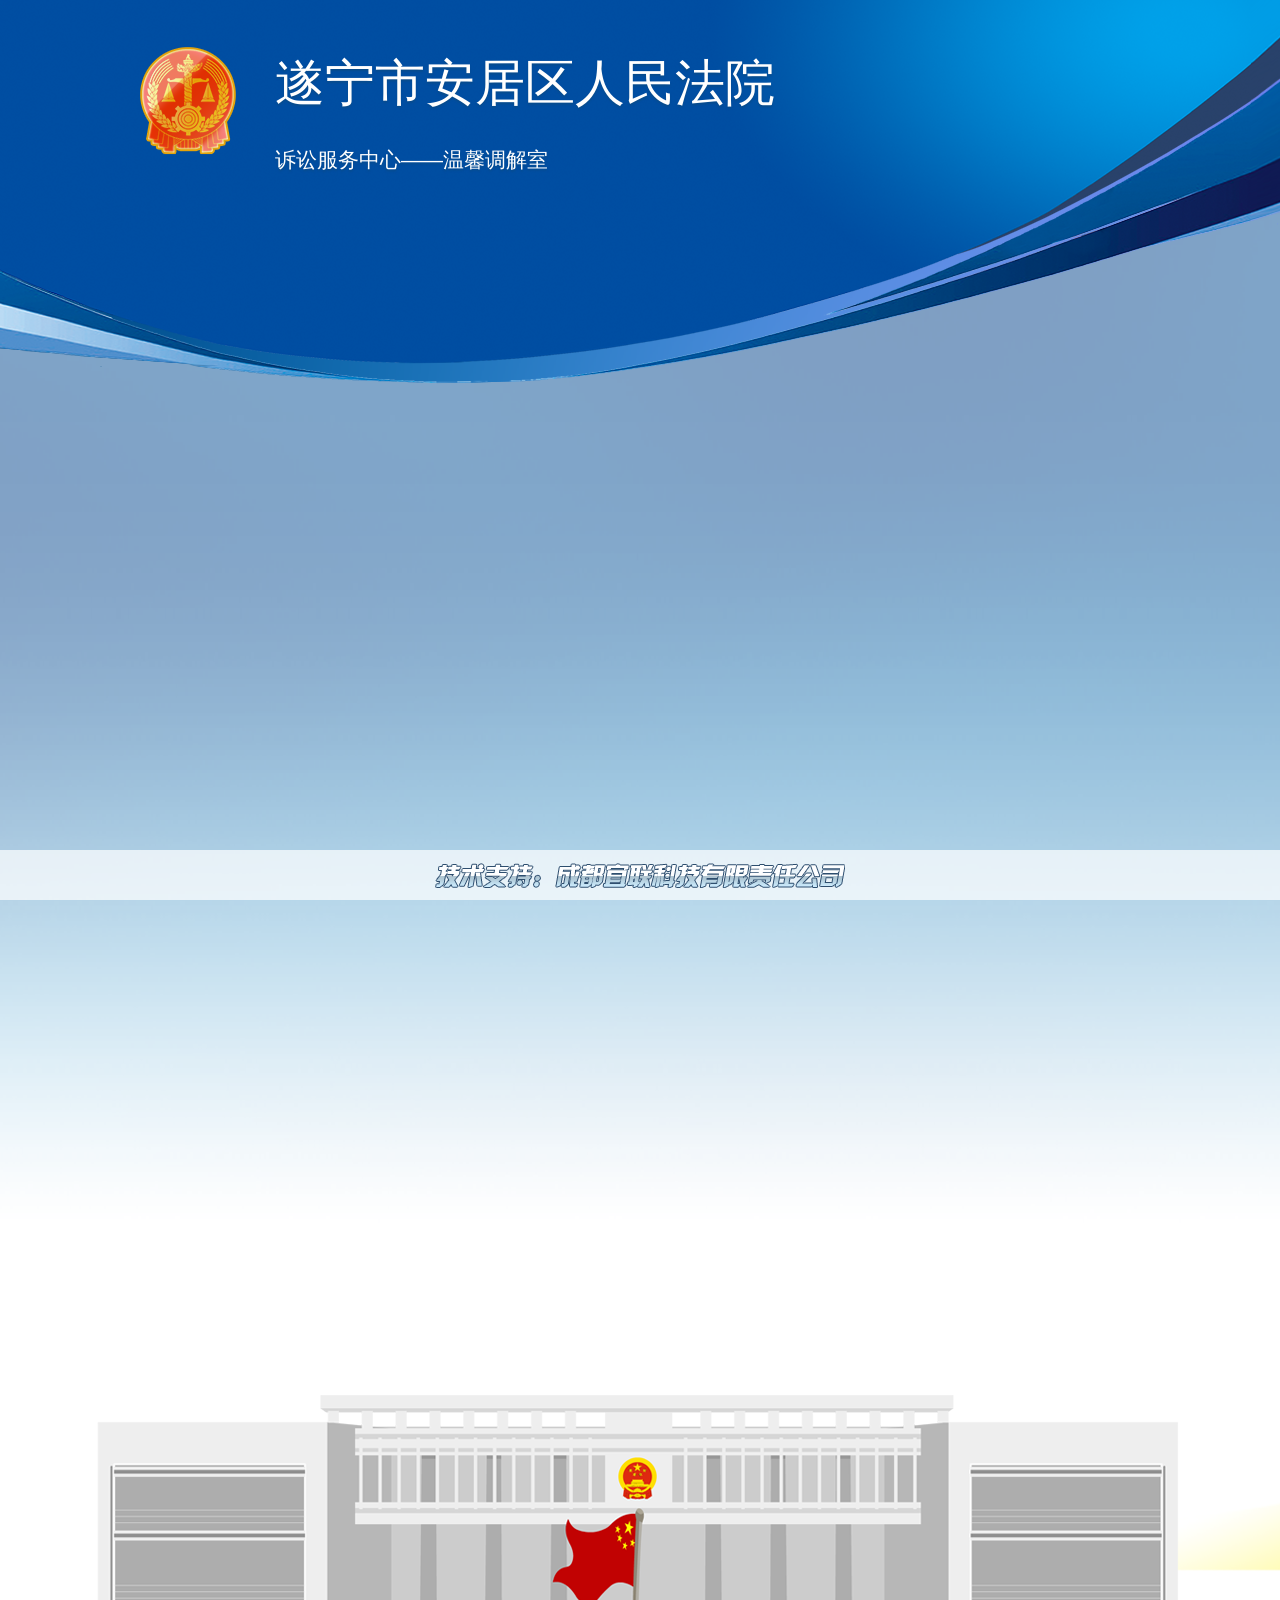
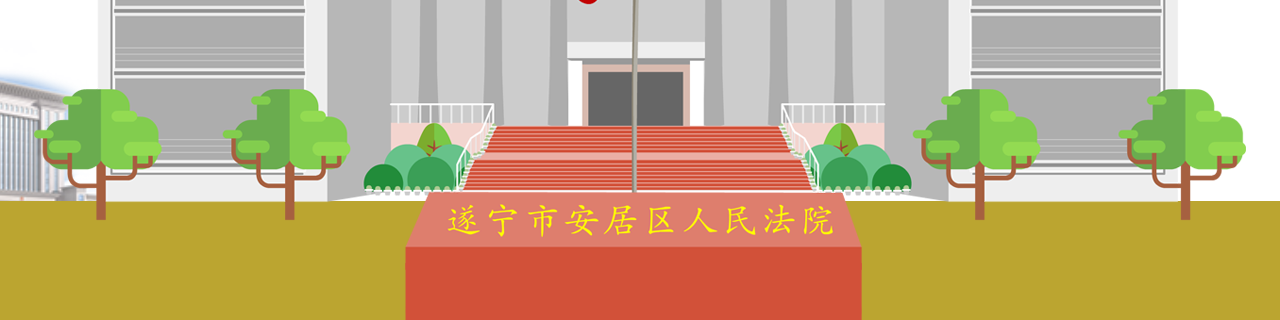
==== Web/tjs/Index.html @ a75f48f8 "456465456" ====
﻿
<!DOCTYPE html>
<html>
<head>
    <meta charset="utf-8">
    <meta name="viewport" content="width=device-width, initial-scale=1.0, maximum-scale=1, user-scalable=no">
    <meta name="description" content="">
    <meta name="Copyright" content="宜联科技" />
    <meta name="author" content="">

    <!--<meta http-equiv="refresh" content="20">-->

    <link rel="shortcut icon" href="../images/favicon/favicon.png" type="image/x-icon">
    <link rel="icon" href="../images/favicon/favicon.png" type="image/x-icon">

    <title>遂宁市安居区法院</title>

    <!--Library Styles-->
   
    <!--<link href="../css/tips.css" rel="stylesheet">-->
    <link href="css/bootstrap.min.css" rel="stylesheet" />
    <link href="css/normalize.css" rel="stylesheet" />
    <link href="css/tjs.css" rel="stylesheet" />
</head>
<body data-spy="scroll">
    <div class="headbox">
        <div class="header">
            <div class="fyname row text-left vertical-middle-sm">
                <div class="col-sm-8 text-left">
                    <h1>遂宁市安居区人民法院</h1>
                    <p class="lead">诉讼服务中心——温馨调解室</p>
                </div>
            </div>
        </div>
    </div>
    <div class="pagebg">
        <div class="page">
            
        </div>
    </div>
    <div class="footer divbgtransparent_white7"><div class="copyrights"></div></div>
    </body>
</html>
---- Web/tjs/css/tjs.css ----
body {
	font-family:"Microsoft YaHei",'Open Sans',"宋体",Verdana, Arial, Helvetica, sans-serif;
    color: #ffffff;
	line-height:2;
	margin:0 auto;
	padding: 0px;
	text-align:center;
	background:url(../images/ditu.png) no-repeat center top;
	/*拉升背景*/
	background-size: cover;
	-webkit-background-size: cover;
	-o-background-size: cover;
	-moz-background-size: cover;
	-ms-background-size: cover;
	}
a{color: #6db5ee;text-decoration: none;outline:none;blr:expression(this.onFocus=this.blur()); /* IE Opera */ outline:none; /* FF Opera */ }
a:focus{ -moz-outline-style: none; /* FF */ }/*去掉虚线框*/
a:focus{outline:none;}/*去掉虚线框-ie11*/
a:active {outline:none;}
a:link{color:#6db5ee;text-decoration: none;}
a:visited{color:#6db5ee;text-decoration: none;outline:none;}
a:hover { color: #2fcae9; text-decoration: none;outline:none;}

/*背景透明*/
.divbgtransparent{
	background:rgba(255, 255, 255, 0.3) none repeat scroll 0 0 !important;/*实现FF背景透明，文字不透明*/
	filter:Alpha(opacity=30); background:#fff;/*实现IE背景透明*/
	}
.divbgtransparent p{
	position:relative;
	}/*实现IE文字不透明*/
.divbgtransparent_blue{
	background:rgba(2, 25, 61, 0.7) none repeat scroll 0 0 !important;/*实现FF背景透明，文字不透明*/
	filter:Alpha(opacity=70); background:#010f25;/*实现IE背景透明*/
	}
.divbgtransparent_white7{
	background:rgba(255, 2555, 255, 0.7) none repeat scroll 0 0 !important;/*实现FF背景透明，文字不透明*/
	filter:Alpha(opacity=70); background:#ffffff;/*实现IE背景透明*/
	}
.divbgtransparent_white8{
	background:rgba(255, 2555, 255, 0.8) none repeat scroll 0 0 !important;/*实现FF背景透明，文字不透明*/
	filter:Alpha(opacity=80); background:#ffffff;/*实现IE背景透明*/
	}
.divbgtransparent_white9{
	background:rgba(255, 2555, 255, 0.9) none repeat scroll 0 0 !important;/*实现FF背景透明，文字不透明*/
	filter:Alpha(opacity=90); background:#ffffff;/*实现IE背景透明*/
	}
.textshadow{text-shadow:2px  2px 2px #404141;}
/*盒子阴影*/
.boxshadow1{
	-moz-box-shadow: 2px  4px  5px  #d7d7d7;
	-webkit-box-shadow: 2px  4px  5px  #d7d7d7;
	box-shadow: 2px  4px  5px  #d7d7d7;
	}
/********** header **********/
.headbox{
	width: 100%;
	height: 384px;
	overflow:hidden;
	background:url(../images/headerbg.png) no-repeat center top;
	}
.header{
	margin:0 auto;
	width:1080px;
	height:200px;
	}
.fyname{
	margin: 0 auto 0 40px;
	position: relative;
	top: 50%;/*垂直居中*/
	/*left: 50%;*//*水平居中*/
	/*transform: translate(-50%, -50%);*//*垂直水平居中*/
	transform:translateY(-50%);
	width: auto;
	padding-left:120px;
	background: url(../images/fahui.png) no-repeat left center;
	text-shadow:0px 2px 2px #084c8c;/*文字阴影*/
	}
.fyname h1{
	margin-top:50px;
	font-family:'时尚中黑简体','微软雅黑';
	font-size:50px;
	}
/********** main **********/
.pagebg{
	background:url(../images/bg.png) no-repeat center bottom;
    width:100%;
	min-height:1536px;
	}
.page{
	margin:0 auto;
	width:1080px;
	height:1536px;
	padding:40px 55px 40px 55px;
	}
.fan{
	width:1080px;
	height:580px;
	margin:0px auto;
	background:url(../images/fan.png) no-repeat center top;
	}
.tjinter{
	width:1080px;
	min-height:460px;
	margin:0 auto;
	}
.btn{
	border-top:0;
	}
.tjbtn{
	margin:50px 25px 50px 25px;
	width:494px;
	height:135px;
	line-height:135px;
	background:url(../images/tjbtn.png) no-repeat 0 0;
	font-size:50px;
	padding-left:80px;
	}
a.tjbtn{color:#575c62;}
.tjbtn:hover{background: url(../images/tjbtn.png) no-repeat 0 -135px; color:#2fcae9;}

/**********showpage.asp************/
.panel-heading h2{
	color:#096;
	}
.page-header h2{
	color:#333;
	}
.tjfree1,.tjing1,.tjfree2,.tjing2,.tjfree3,.tjing3,.tjfree4,.tjing4{
	min-height:1000px;
	}
.tjsbox{
	min-height:1300px;
	background:none;
	}
.tjfree1{
	background:url(../images/tjfm1_free.png) no-repeat center bottom;
	}
.tjing1{
	background:url(../images/tjfm1_ing.png) no-repeat center center;
	}
.tjfree2{
	background:url(../images/tjfm2_free.png) no-repeat center bottom;
	}
.tjing2{
	background:url(../images/tjfm2_ing.png) no-repeat center center;
	}
.tjfree3{
	background:url(../images/tjfm3_free.png) no-repeat center bottom;
	}
.tjing3{
	background:url(../images/tjfm3_ing.png) no-repeat center center;
	}
.tjfree4{
	background:url(../images/tjfm4_free.png) no-repeat center bottom;
	}
.tjing4{
	background:url(../images/tjfm4_ing.png) no-repeat center center;
	}
.pagebg h1.panel-title{
	margin:.67em 0;
	font-size:2em;
	}
.thumbnail{
	background:none;
	border:1px solid #FFF;
	}
	







.infotitle{
	height:50px;
	line-height:50px;
	color:#1c76bf;
	font-size:20px;
	background-color:#fafafa;
	text-shadow:0px 1px 1px #ccc;
	}


/********** footer **********/
.footer{
	width:100%;
	height:50px;
	margin:0 auto;
	position:fixed;
	bottom:0;
	}
.copyrights{
	margin: 0 auto;
	width: 1080px;
	height: 50px;
	line-height: 50px;
	background:url(../images/company.png) no-repeat center center;
}
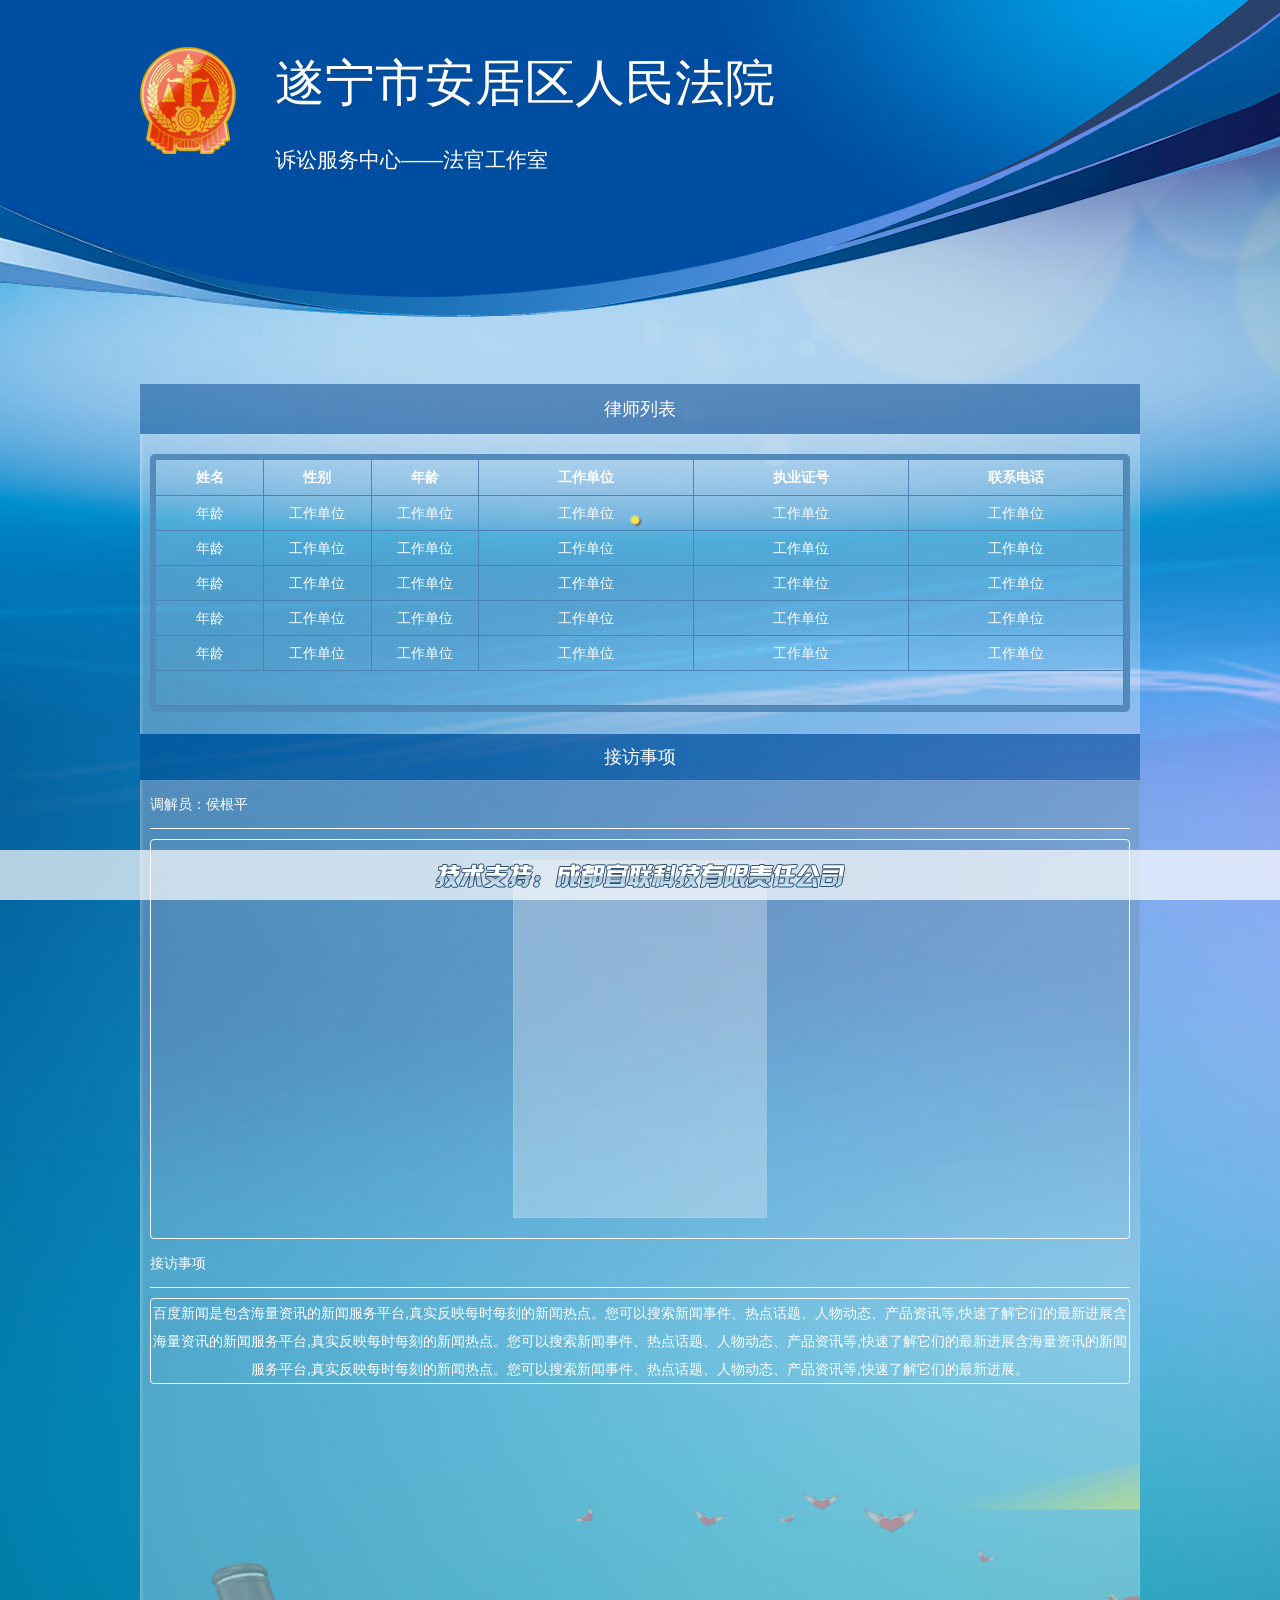
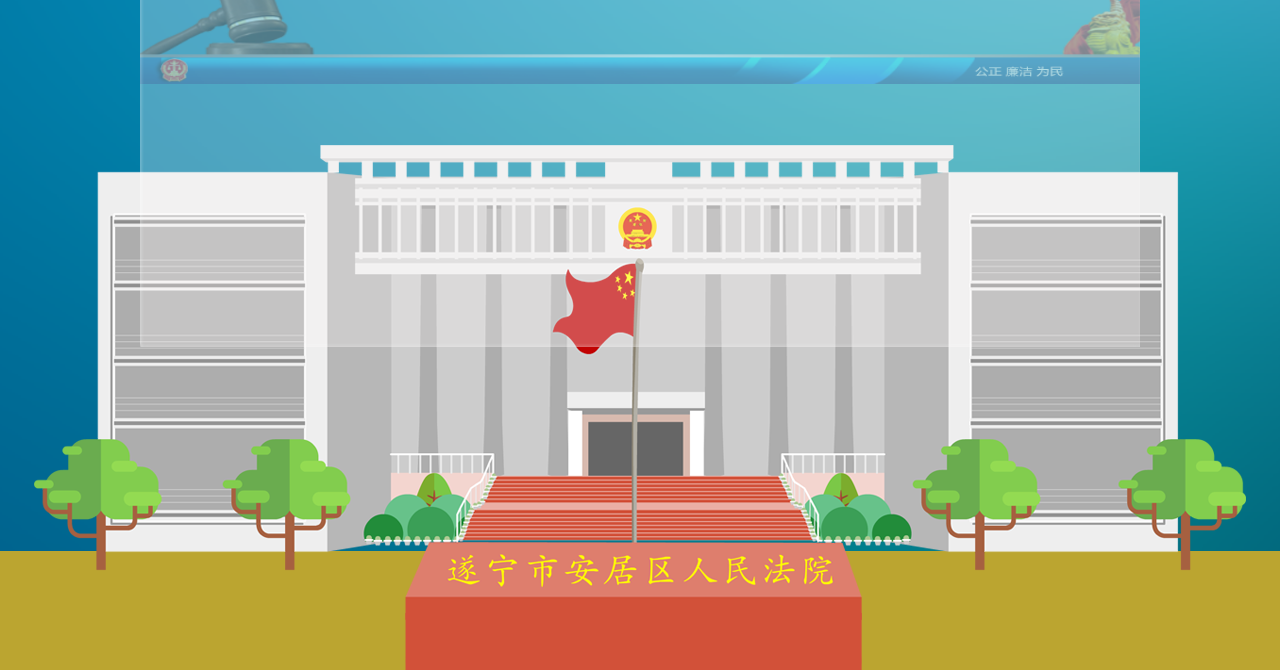
==== commit a3b61d5e: "123456789" ====
--- a/Web/tjs/Index.html
+++ b/Web/tjs/Index.html
@@ -17,25 +17,199 @@
 
     <!--Library Styles-->
    
-    <!--<link href="../css/tips.css" rel="stylesheet">-->
     <link href="css/bootstrap.min.css" rel="stylesheet" />
     <link href="css/normalize.css" rel="stylesheet" />
     <link href="css/tjs.css" rel="stylesheet" />
+    <style>
+    .page {
+    margin: 0 auto;
+    width: 1000px;
+    height: 1000px;
+    background: url(images/img-2.png) no-repeat;
+    background-size: 100% 95%;
+
+    }
+    .page1 {
+        margin: 0 auto;
+        width: 1000px;
+        height: 50px;
+        background: url(images/img-2.png) no-repeat top;
+        background-size: 100%;
+
+    }
+    .myContent{
+        background: url(images/tcmb_03.png) no-repeat;
+        height: 1228px;
+        width:1000px;
+        margin: 0 auto;
+        background-size: 100% 95%;
+        position: relative;
+
+    }
+    .my_content_box{
+        padding: 0 10px;
+    }
+    .img_box{
+        width: 980px;
+        height: 400px;
+        border: 1px solid #f7f9fa;
+        border-radius: 4px;
+        display: table-cell;
+        vertical-align: middle;
+    }
+    .name_title{
+        border-bottom: 1px solid #f7f9fa;
+        padding: 10px 0;
+        text-align: left;
+    }
+    .img_box img{
+        text-align: center;
+        width: 26%;
+        height: 90%;
+
+    }
+    .page1 .title_big{
+        line-height: 50px;
+        margin-bottom: 0;
+         font-size: 18px;
+    }
+    .content_list{
+        padding-top: 20px;
+    }
+    .content_list{
+        background: url(images/tcmb_03.png) no-repeat;
+        height: 300px;
+        width:1000px;
+        margin: 0 auto;
+        background-size: 100%;
+    }
+    .page .title_big{
+        margin-bottom: 0;
+        padding: 5px 0;
+        font-size: 18px;
+    }
+    .content_box{
+        width: 980px;
+        border: 1px solid #f7f9fa;
+        border-radius: 4px;
+    }
+      .content_box div p {
+            margin-bottom: 0;
+            padding: 5px 2px 2px 0px;
+            margin: 0px;
+            line-height: 1;
+        }
+    .my_content_radius{
+        border: 6px solid #528bba;
+        border-radius: 5px;
+    }
+     .my_content_box table tr{
+            height: 35px;
+        }
+    .my_content_box table tr td{
+        border-bottom: 1px solid #4c82b4;
+        border-right: 1px solid #4c82b4;
+
+         }
+    .my_content_box table tr th{
+        border-bottom: 1px solid #4c82b4;
+        border-right: 1px solid #4c82b4;
+    }
+
+    </style>
 </head>
 <body data-spy="scroll">
+<!--<img src="images/1.png">-->
     <div class="headbox">
         <div class="header">
             <div class="fyname row text-left vertical-middle-sm">
                 <div class="col-sm-8 text-left">
                     <h1>遂宁市安居区人民法院</h1>
-                    <p class="lead">诉讼服务中心——温馨调解室</p>
+                    <p class="lead">诉讼服务中心——法官工作室</p>
                 </div>
             </div>
         </div>
     </div>
+    <div class="page1">
+        <p class="title_big">律师列表</p>
+    </div>
+    <div class="content_list">
+        <div class="my_content_box ">
+            <div class="my_content_radius">
+                <table style="width: 100%;text-align: center">
+                    <tbody>
+                    <tr>
+                        <th style="width: 10%;text-align: center">姓名</th>
+                        <th style="width: 10%;text-align: center">性别</th>
+                        <th style="width: 10%;text-align: center">年龄</th>
+                        <th style="width: 20%;text-align: center">工作单位</th>
+                        <th style="width: 20%;text-align: center">执业证号</th>
+                        <th style="width: 20%;text-align: center">联系电话</th>
+                    </tr>
+                    <tr>
+                        <td>年龄</td>
+                        <td>工作单位</td>
+                        <td>工作单位</td>
+                        <td>工作单位</td>
+                        <td>工作单位</td>
+                        <td>工作单位</td>
+                    </tr>
+                    <tr>
+                        <td>年龄</td>
+                        <td>工作单位</td>
+                        <td>工作单位</td>
+                        <td>工作单位</td>
+                        <td>工作单位</td>
+                        <td>工作单位</td>
+                    </tr>
+                        <tr>
+                            <td>年龄</td>
+                            <td>工作单位</td>
+                            <td>工作单位</td>
+                            <td>工作单位</td>
+                            <td>工作单位</td>
+                            <td>工作单位</td>
+                        </tr>
+                        <tr>
+                            <td>年龄</td>
+                            <td>工作单位</td>
+                            <td>工作单位</td>
+                            <td>工作单位</td>
+                            <td>工作单位</td>
+                            <td>工作单位</td>
+                        </tr>
+                        <tr>
+                            <td>年龄</td>
+                            <td>工作单位</td>
+                            <td>工作单位</td>
+                            <td>工作单位</td>
+                            <td>工作单位</td>
+                            <td>工作单位</td>
+                        </tr>
+                        <tr>
+                            <td colspan="6"></td>
+                        </tr>
+                    </tbody>
+                </table>
+            </div>
+
+        </div>
+    </div>
     <div class="pagebg">
         <div class="page">
-            
+            <p class="title_big">接访事项</p>
+            <div class="myContent">
+                <div class="my_content_box">
+                    <p class="name_title">调解员：侯根平</p>
+                    <div class="img_box" >
+                        <img src="images/tcmb_03.png">
+                    </div>
+                    <p class="name_title">接访事项</p>
+                    <div class="content_box" >
+                       <div>百度新闻是包含海量资讯的新闻服务平台,真实反映每时每刻的新闻热点。您可以搜索新闻事件、热点话题、人物动态、产品资讯等,快速了解它们的最新进展含海量资讯的新闻服务平台,真实反映每时每刻的新闻热点。您可以搜索新闻事件、热点话题、人物动态、产品资讯等,快速了解它们的最新进展含海量资讯的新闻服务平台,真实反映每时每刻的新闻热点。您可以搜索新闻事件、热点话题、人物动态、产品资讯等,快速了解它们的最新进展。</div>
+                    </div>
+                </div>
+            </div>
         </div>
     </div>
     <div class="footer divbgtransparent_white7"><div class="copyrights"></div></div>
--- a/Web/tjs/css/tjs.css
+++ b/Web/tjs/css/tjs.css
@@ -5,7 +5,7 @@
 	margin:0 auto;
 	padding: 0px;
 	text-align:center;
-	background:url(../images/ditu.png) no-repeat center top;
+	background:url(../images/indexbg.png) no-repeat center top;
 	/*拉升背景*/
 	background-size: cover;
 	-webkit-background-size: cover;
@@ -57,7 +57,7 @@
 	width: 100%;
 	height: 384px;
 	overflow:hidden;
-	background:url(../images/headerbg.png) no-repeat center top;
+	background:url(../images/headerbg.png) no-repeat center top -66px;
 	}
 .header{
 	margin:0 auto;
@@ -87,12 +87,12 @@
     width:100%;
 	min-height:1536px;
 	}
-.page{
-	margin:0 auto;
-	width:1080px;
-	height:1536px;
-	padding:40px 55px 40px 55px;
-	}
+/*.page{*/
+	/*margin:0 auto;*/
+	/*width:1080px;*/
+	/*height:1536px;*/
+	/*padding:40px 55px 40px 55px;*/
+	/*}*/
 .fan{
 	width:1080px;
 	height:580px;
